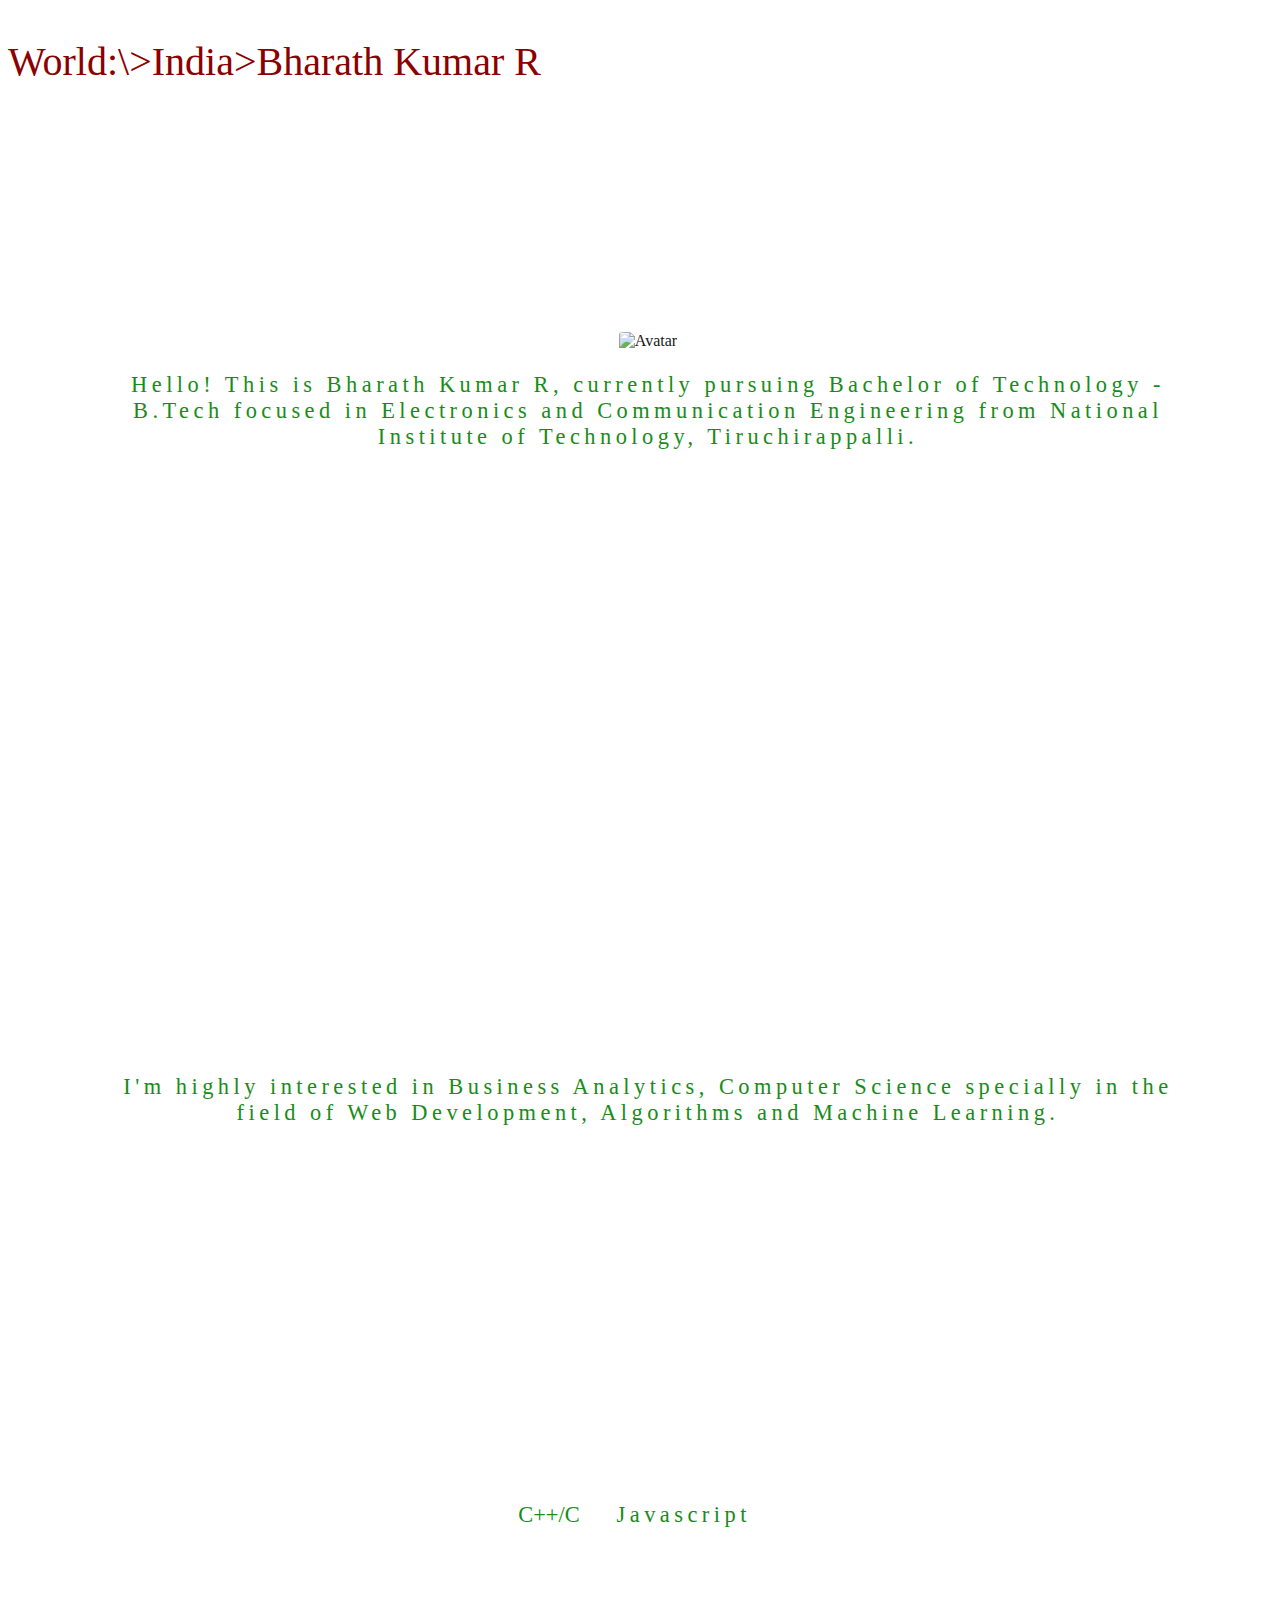
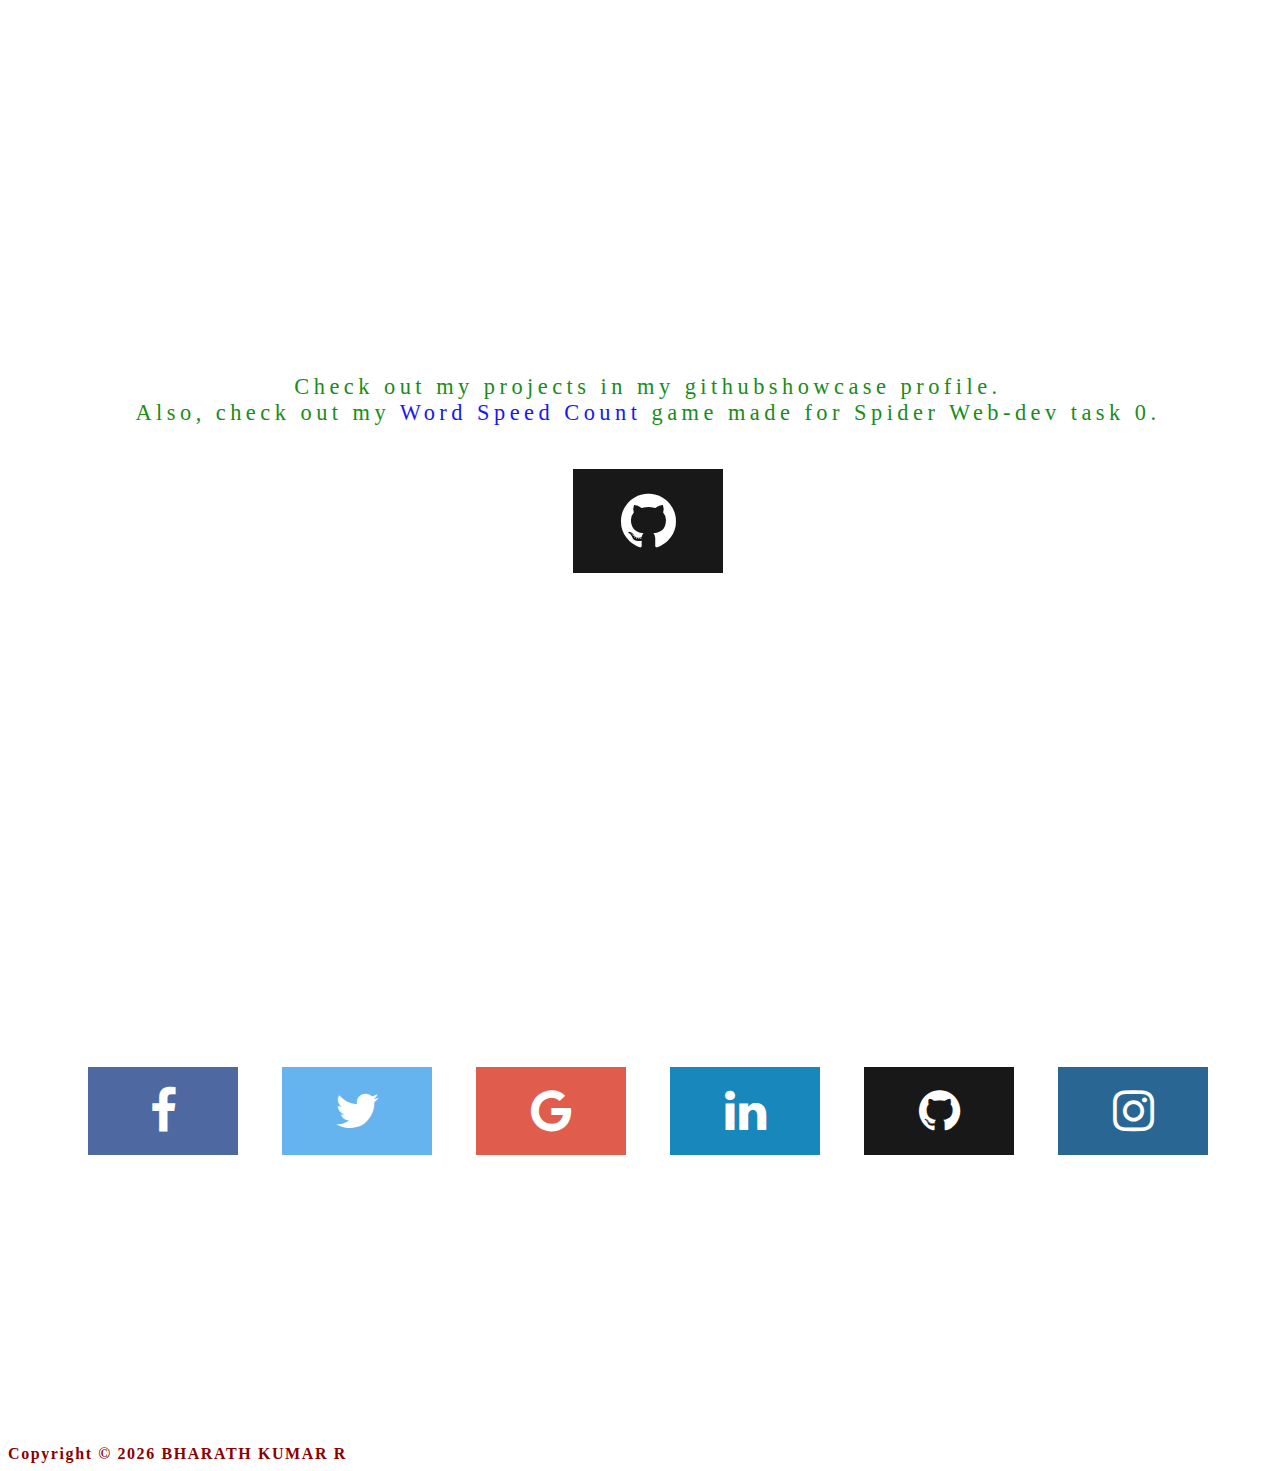
==== index.html @ 2bb1f1b4 "Removed Bootstrap" ====
<!DOCTYPE html>
<html>
<head>
	<meta charset="utf-8">
	<meta name="viewport" content="width=device-width,initial-scale=1.0">
	<title> >_ Bharath Kumar R</title>
	<link rel="stylesheet" type="text/css" href="main.css">
    <link rel="stylesheet" href="https://cdnjs.cloudflare.com/ajax/libs/font-awesome/4.7.0/css/font-awesome.min.css">
</head>
<body>
	<header>
		<div id="tb">World:\>India>Bharath Kumar R</div>
	</header>
<div id="about">
	<div class="stitle">ABOUT</div>
	<img id="avatar" src="https://graph.facebook.com/100003695749091/picture?type=large" alt="Avatar">
	<p class="content">Hello! This is Bharath Kumar R, currently pursuing Bachelor of Technology - B.Tech focused in Electronics and Communication Engineering from National Institute of Technology, Tiruchirappalli.</p>
</div>
<div id="thoughts">
	<div class="stitle">THOUGHTS AND INTERESTS</div>
	<p class="content">I'm highly interested in Business Analytics, Computer Science specially in the field of Web Development, Algorithms and Machine Learning.</p>
</div>
<div id="skills">
	<div class="stitle">SKILLS</div>	
	<div class="content">
		<span style="letter-spacing: 0em;">C++/C</span>&emsp;
		<span>Javascript</span>&emsp;
	</div>
</div>
<div id="projects">
	<div class="stitle">PROJECTS</div>
	<p class="content">Check out my projects in my githubshowcase profile.</br>Also, check out my <a href="TypingGame.html">Word Speed Count</a> game made for Spider Web-dev task 0.</p>
	   <a href="https://www.gitshowcase.com/BharathKumarRavichandran" class="fa fa-github fa-4x"></a>
</div>
<div id="contact">
	<div class="stitle">CONTACT</div>
	<a href="https://www.facebook.com/BharathKumarRavichandran" class="fa fa-facebook fa-3x"></a>
	<a href="https://twitter.com/_BharathRavi" class="fa fa-twitter fa-3x"></a>
	<a href="https://plus.google.com/u/0/+BharathKumarRavichandran" class="fa fa-google fa-3x"></a>
	<a href="https://www.linkedin.com/in/bharath-kumar-ravichandran-9bba1392/" class="fa fa-linkedin fa-3x"></a>
	<a href="https://github.com/BharathKumarRavichandran" class="fa fa-github fa-3x"></a>
	<a href="https://www.instagram.com/bharath_kumar_ravichandran/" class="fa fa-instagram fa-3x"></a>
</div>

<footer>
	<div>
		Copyright &copy <script>new Date().getFullYear()>2010&&document.write(new Date().getFullYear());</script> BHARATH KUMAR R
	</div>
</footer>

</body>
</html>
---- main.css ----
body{
	background-image: url("bg.jpg");
	position: relative;
} 

#tb{
	color: darkred;
	font-size: 40px;
	font-weight: 100;
	padding-top: 30px;
	padding-bottom: 50px;
}

a{
	text-decoration: none;
}

#title{
	padding-top: 40px;
	padding-left: 250px;
}

#bt1,#bt2,#bt3,#bt4,#bt5{
	color: white;
	font-size: 25px;
	letter-spacing: 0.1em;
	padding-left: 10px;
	padding-right: 10px;
}

.stitle{
	padding: 25px;
	color: white;
	font-weight: 900;
	font-size: 40px;
	letter-spacing: 0.2em;
}

#about{
	padding-top: 100px;
	text-align: center;
	width: 100vw;
	height: 80vh;
	opacity: 0.9;
}

#thoughts,#skills,#projects{
	text-align: center;
	width: 100vw;
	height: 50vh;
	opacity: 0.9;
}

#projects{
	height: 75vh;
}

#contact{
	padding-top: 20px;
	text-align: center;
	width: 100vw;
	height: 55vh;
	opacity: 0.9;
}

.content{
	text-align: center;
	color: green;
	letter-spacing: 0.2em;
	font-size: 1.4em;
	margin-left: 7%;
	margin-right: 7%;
}

.fa{
	padding: 20px;
	width: 90px;
	text-decoration: none;
	align-content: center;
	text-align: center;
	margin: 20px;
	padding-left: 30px;
	padding-right: 30px;
}

#avatar{
	height: 220px;
	width: 200px;
	border-radius: 10%;
}

.fa:hover {
	color: white;
    opacity: 0.9;
    transform: scale(1.2);
}

.fa-facebook {
  background: #3B5998;
  color: white;
}

.fa-twitter {
  background: #55ACEE;
  color: white;
}

.fa-google {
  background: #dd4b39;
  color: white;
}

.fa-linkedin {
  background: #007bb5;
  color: white;
}

.fa-instagram {
  background: #125688;
  color: white;
}

.fa-github{
	background: black;
	color: white;
}

footer{
	color: darkred;
	letter-spacing: 0.1em;
	text-align: left;
	font-weight: 800;
}
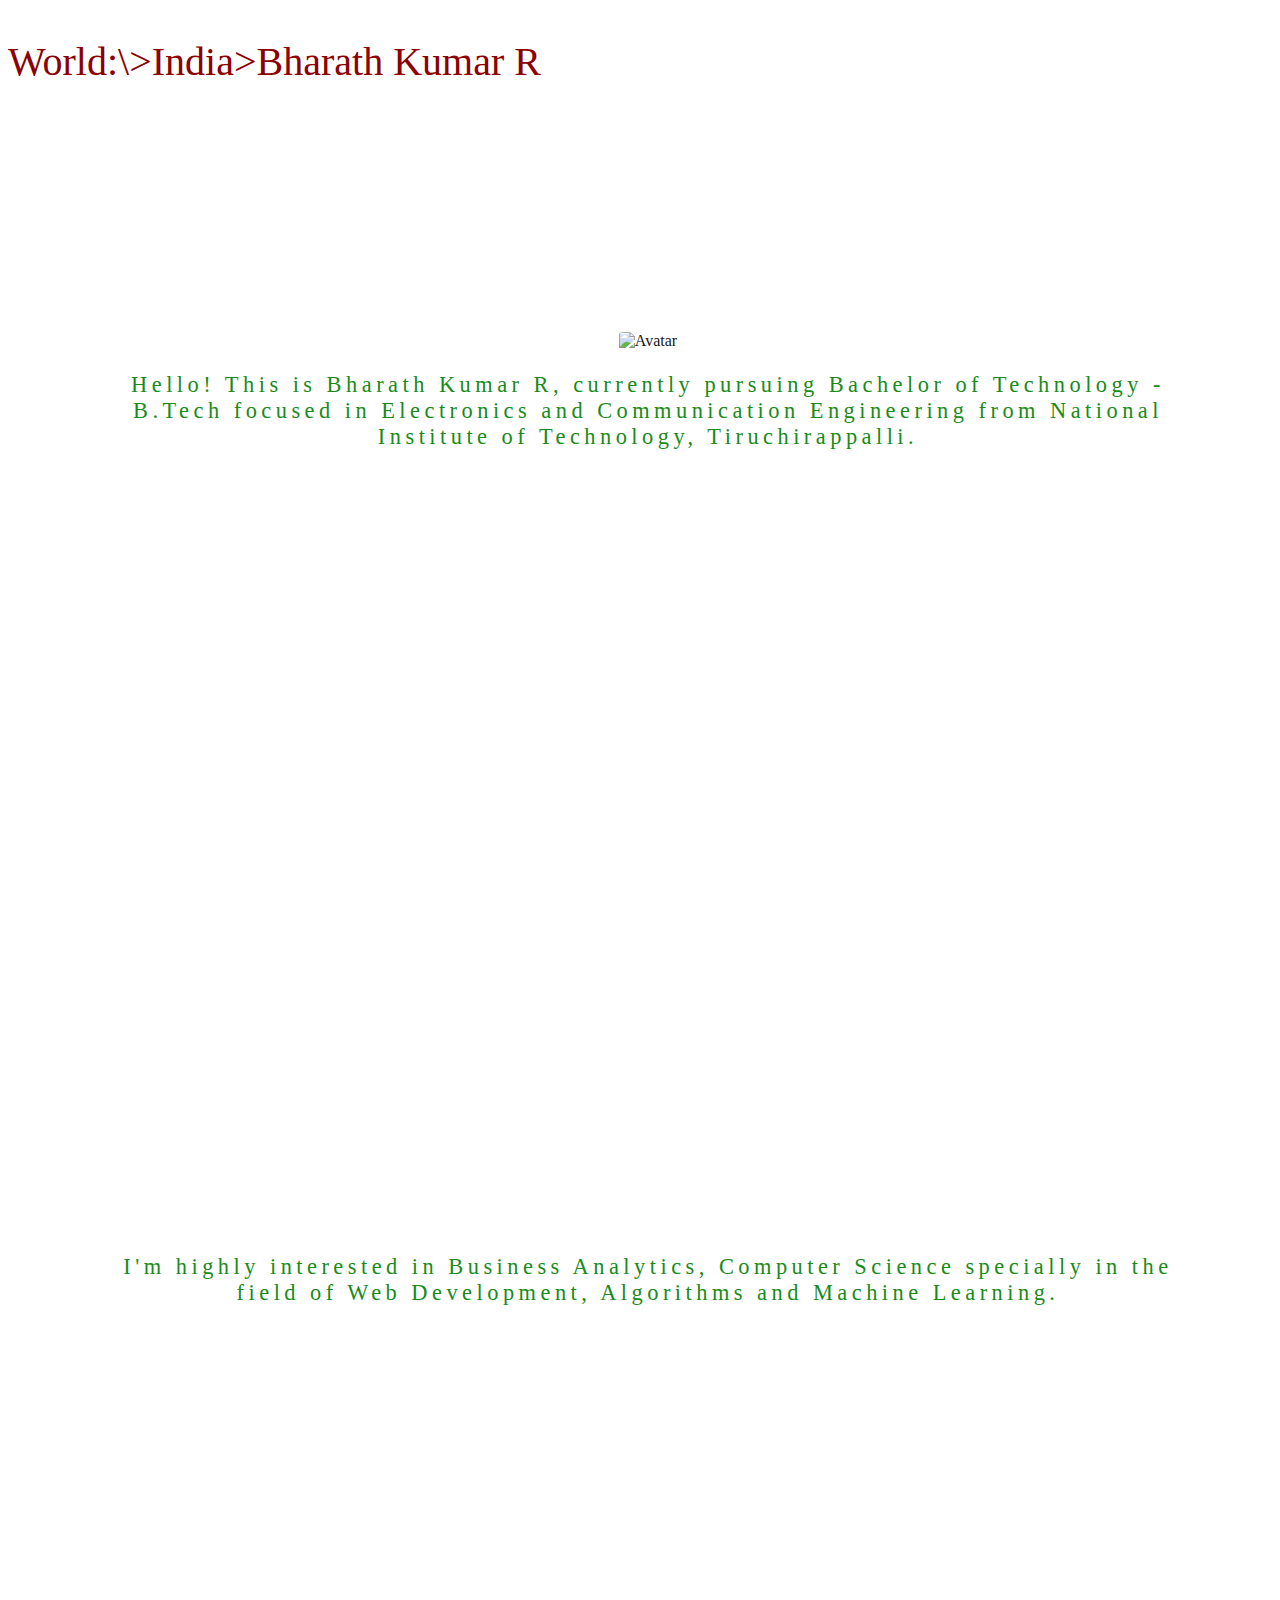
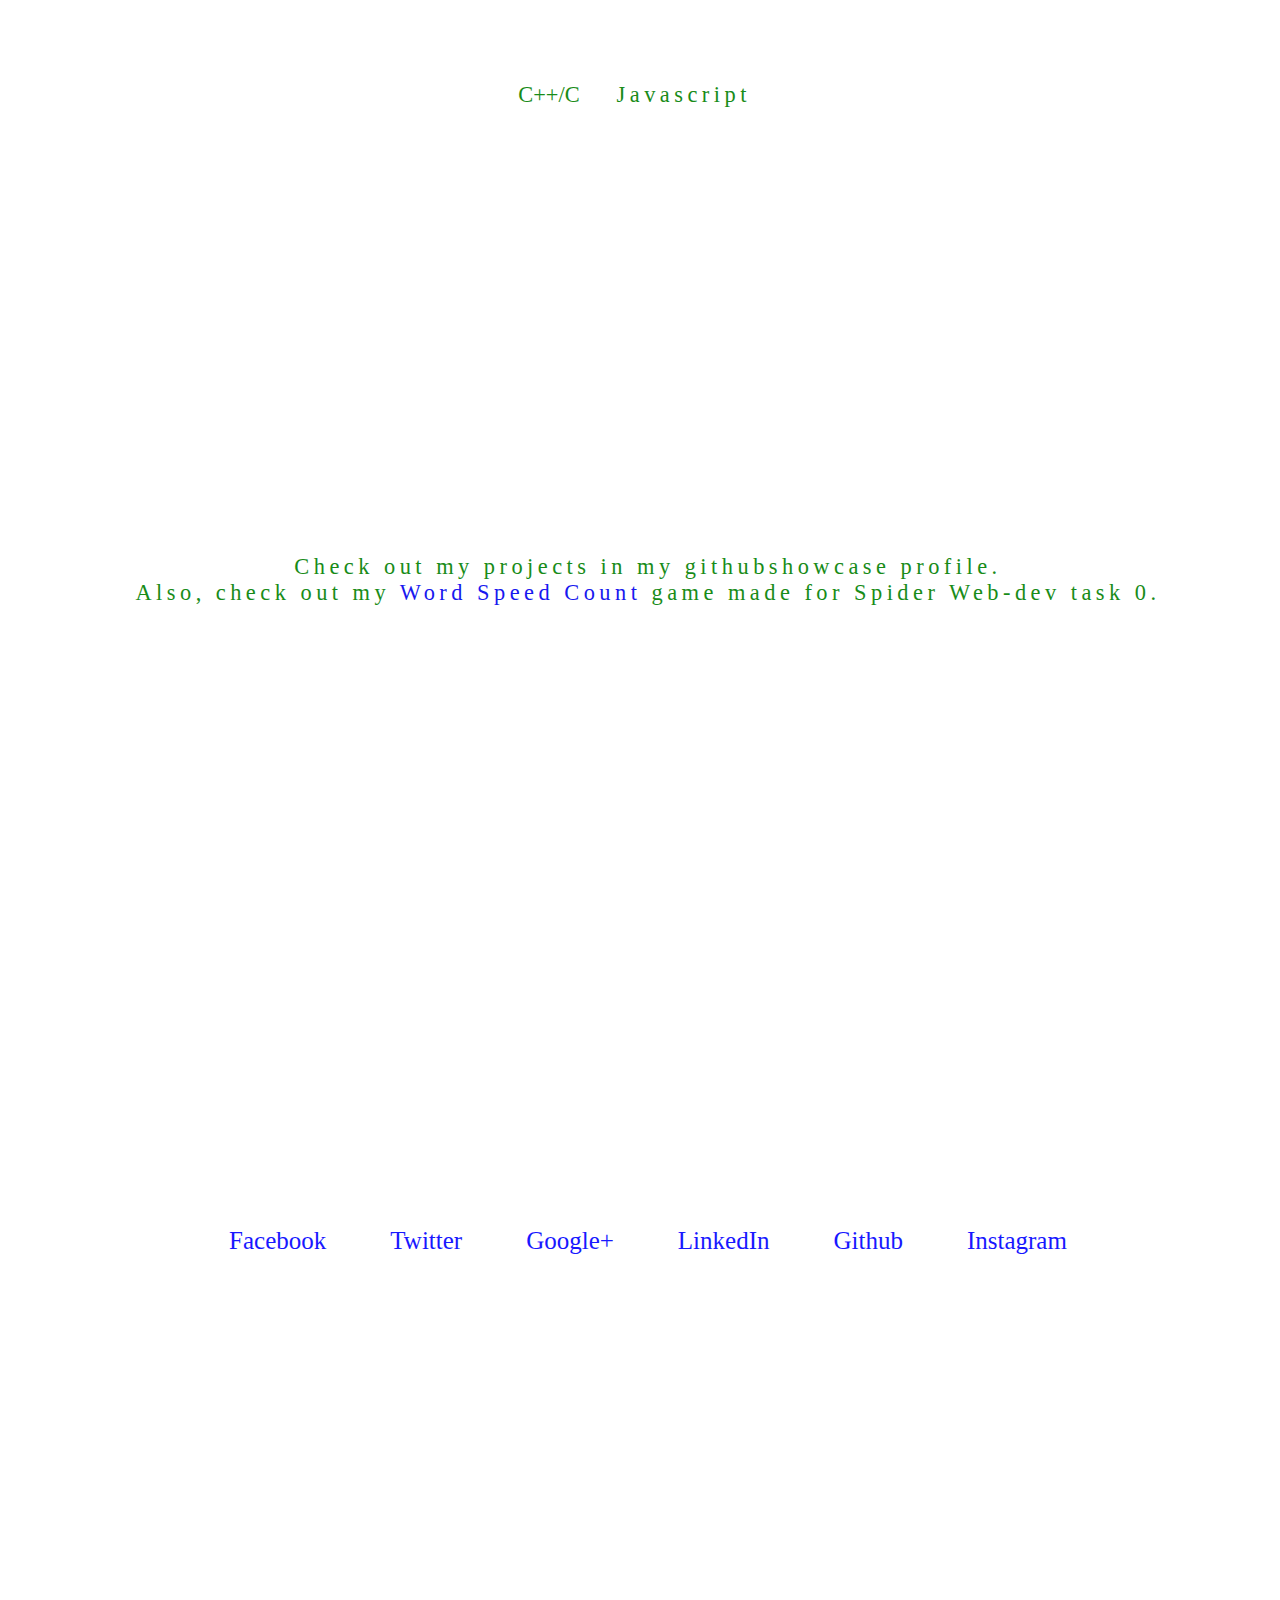
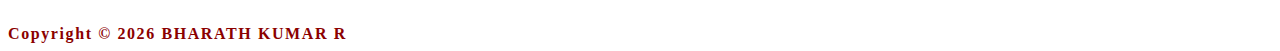
==== commit 855286c7: "Removed font awesome" ====
--- a/index.html
+++ b/index.html
@@ -5,7 +5,6 @@
 	<meta name="viewport" content="width=device-width,initial-scale=1.0">
 	<title> >_ Bharath Kumar R</title>
 	<link rel="stylesheet" type="text/css" href="main.css">
-    <link rel="stylesheet" href="https://cdnjs.cloudflare.com/ajax/libs/font-awesome/4.7.0/css/font-awesome.min.css">
 </head>
 <body>
 	<header>
@@ -34,12 +33,12 @@
 </div>
 <div id="contact">
 	<div class="stitle">CONTACT</div>
-	<a href="https://www.facebook.com/BharathKumarRavichandran" class="fa fa-facebook fa-3x"></a>
-	<a href="https://twitter.com/_BharathRavi" class="fa fa-twitter fa-3x"></a>
-	<a href="https://plus.google.com/u/0/+BharathKumarRavichandran" class="fa fa-google fa-3x"></a>
-	<a href="https://www.linkedin.com/in/bharath-kumar-ravichandran-9bba1392/" class="fa fa-linkedin fa-3x"></a>
-	<a href="https://github.com/BharathKumarRavichandran" class="fa fa-github fa-3x"></a>
-	<a href="https://www.instagram.com/bharath_kumar_ravichandran/" class="fa fa-instagram fa-3x"></a>
+	<a href="https://www.facebook.com/BharathKumarRavichandran" class="contactLinks">Facebook</a>
+	<a href="https://twitter.com/_BharathRavi" class="contactLinks">Twitter</a>
+	<a href="https://plus.google.com/u/0/+BharathKumarRavichandran" class="contactLinks">Google+</a>
+	<a href="https://www.linkedin.com/in/bharath-kumar-ravichandran-9bba1392/" class="contactLinks">LinkedIn</a>
+	<a href="https://github.com/BharathKumarRavichandran" class="contactLinks">Github</a>
+	<a href="https://www.instagram.com/bharath_kumar_ravichandran/" class="contactLinks">Instagram</a>
 </div>
 
 <footer>
--- a/main.css
+++ b/main.css
@@ -20,12 +20,10 @@
 	padding-left: 250px;
 }
 
-#bt1,#bt2,#bt3,#bt4,#bt5{
-	color: white;
-	font-size: 25px;
-	letter-spacing: 0.1em;
-	padding-left: 10px;
-	padding-right: 10px;
+#avatar{
+	height: 220px;
+	width: 200px;
+	border-radius: 10%;
 }
 
 .stitle{
@@ -40,7 +38,7 @@
 	padding-top: 100px;
 	text-align: center;
 	width: 100vw;
-	height: 80vh;
+	height: 100vh;
 	opacity: 0.9;
 }
 
@@ -72,57 +70,14 @@
 	margin-right: 7%;
 }
 
-.fa{
-	padding: 20px;
-	width: 90px;
-	text-decoration: none;
-	align-content: center;
-	text-align: center;
-	margin: 20px;
-	padding-left: 30px;
-	padding-right: 30px;
+.contactLinks{
+	color: blue;
+	font-size: 25px;
+	padding: 30px;
 }
 
-#avatar{
-	height: 220px;
-	width: 200px;
-	border-radius: 10%;
-}
-
-.fa:hover {
-	color: white;
-    opacity: 0.9;
-    transform: scale(1.2);
-}
-
-.fa-facebook {
-  background: #3B5998;
-  color: white;
-}
-
-.fa-twitter {
-  background: #55ACEE;
-  color: white;
-}
-
-.fa-google {
-  background: #dd4b39;
-  color: white;
-}
-
-.fa-linkedin {
-  background: #007bb5;
-  color: white;
-}
-
-.fa-instagram {
-  background: #125688;
-  color: white;
-}
-
-.fa-github{
-	background: black;
-	color: white;
+.contactLinks:visited{
+	color: blue;
 }
 
 footer{
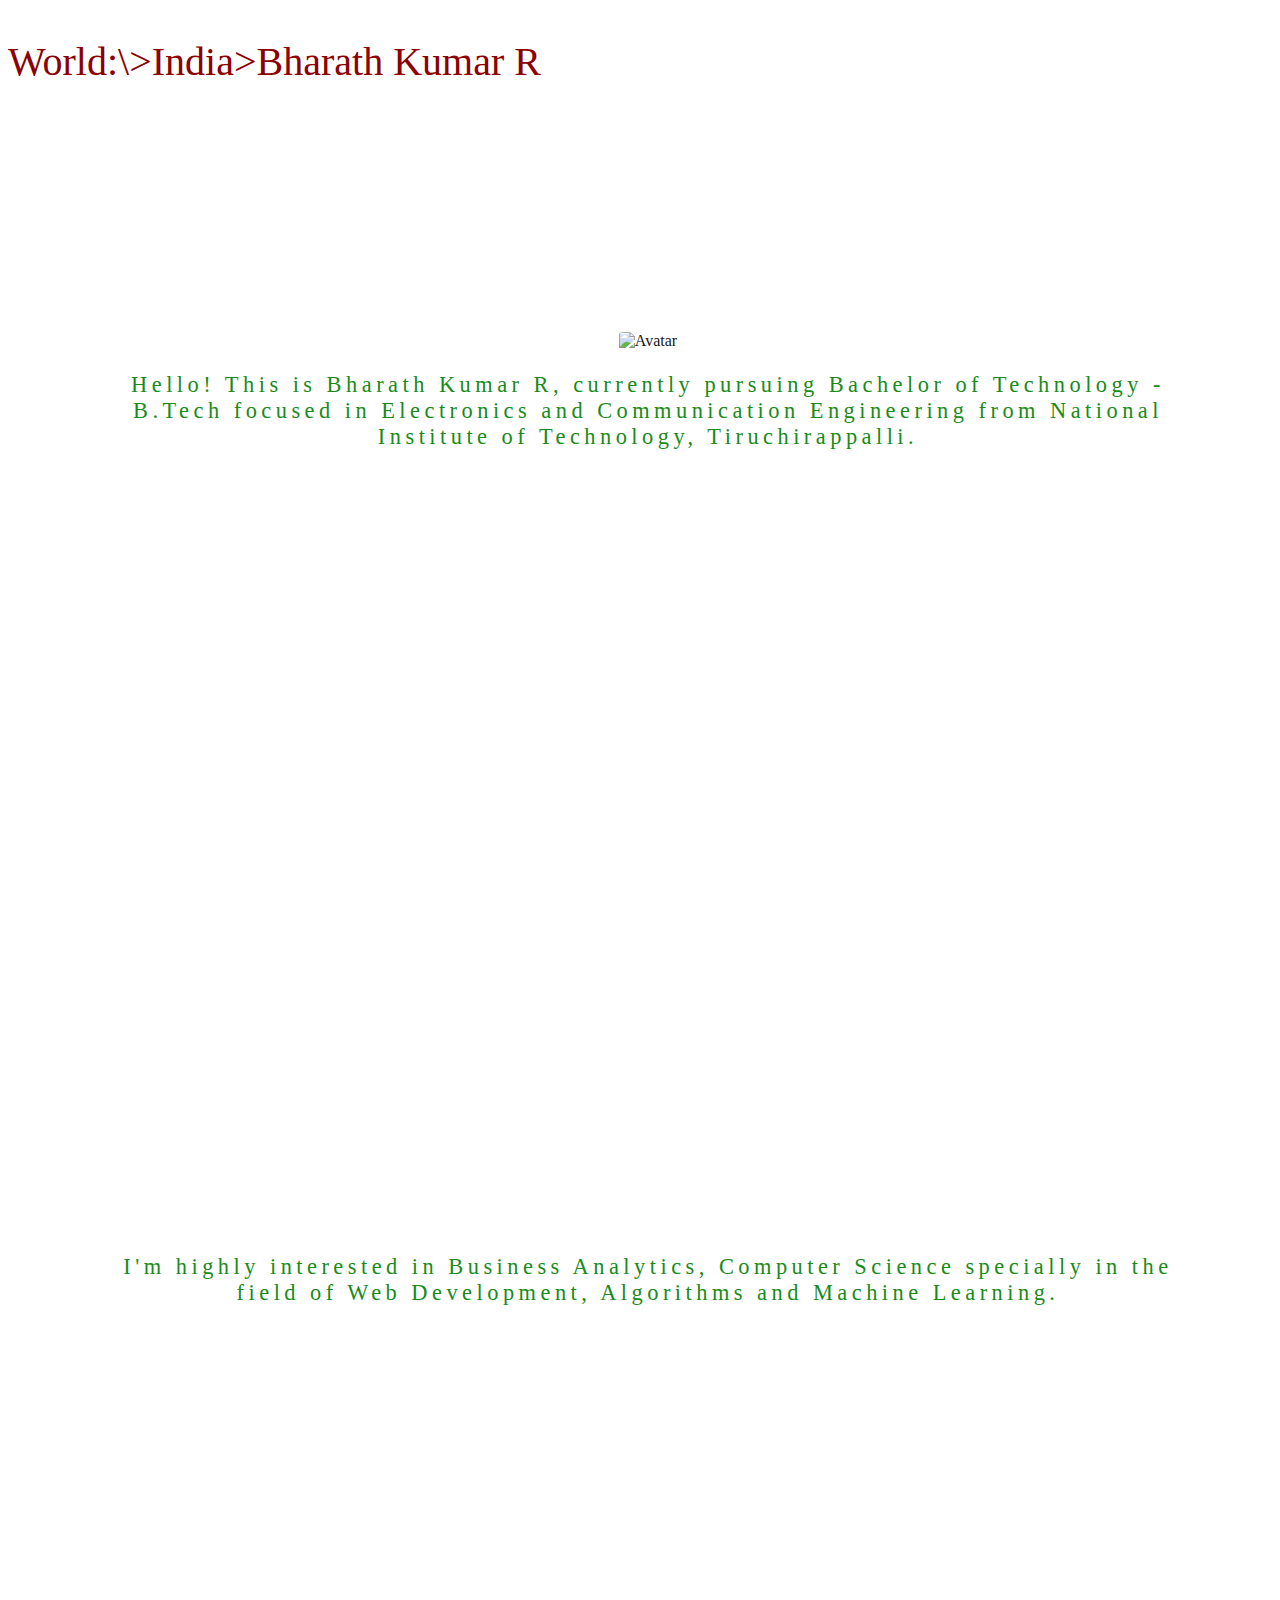
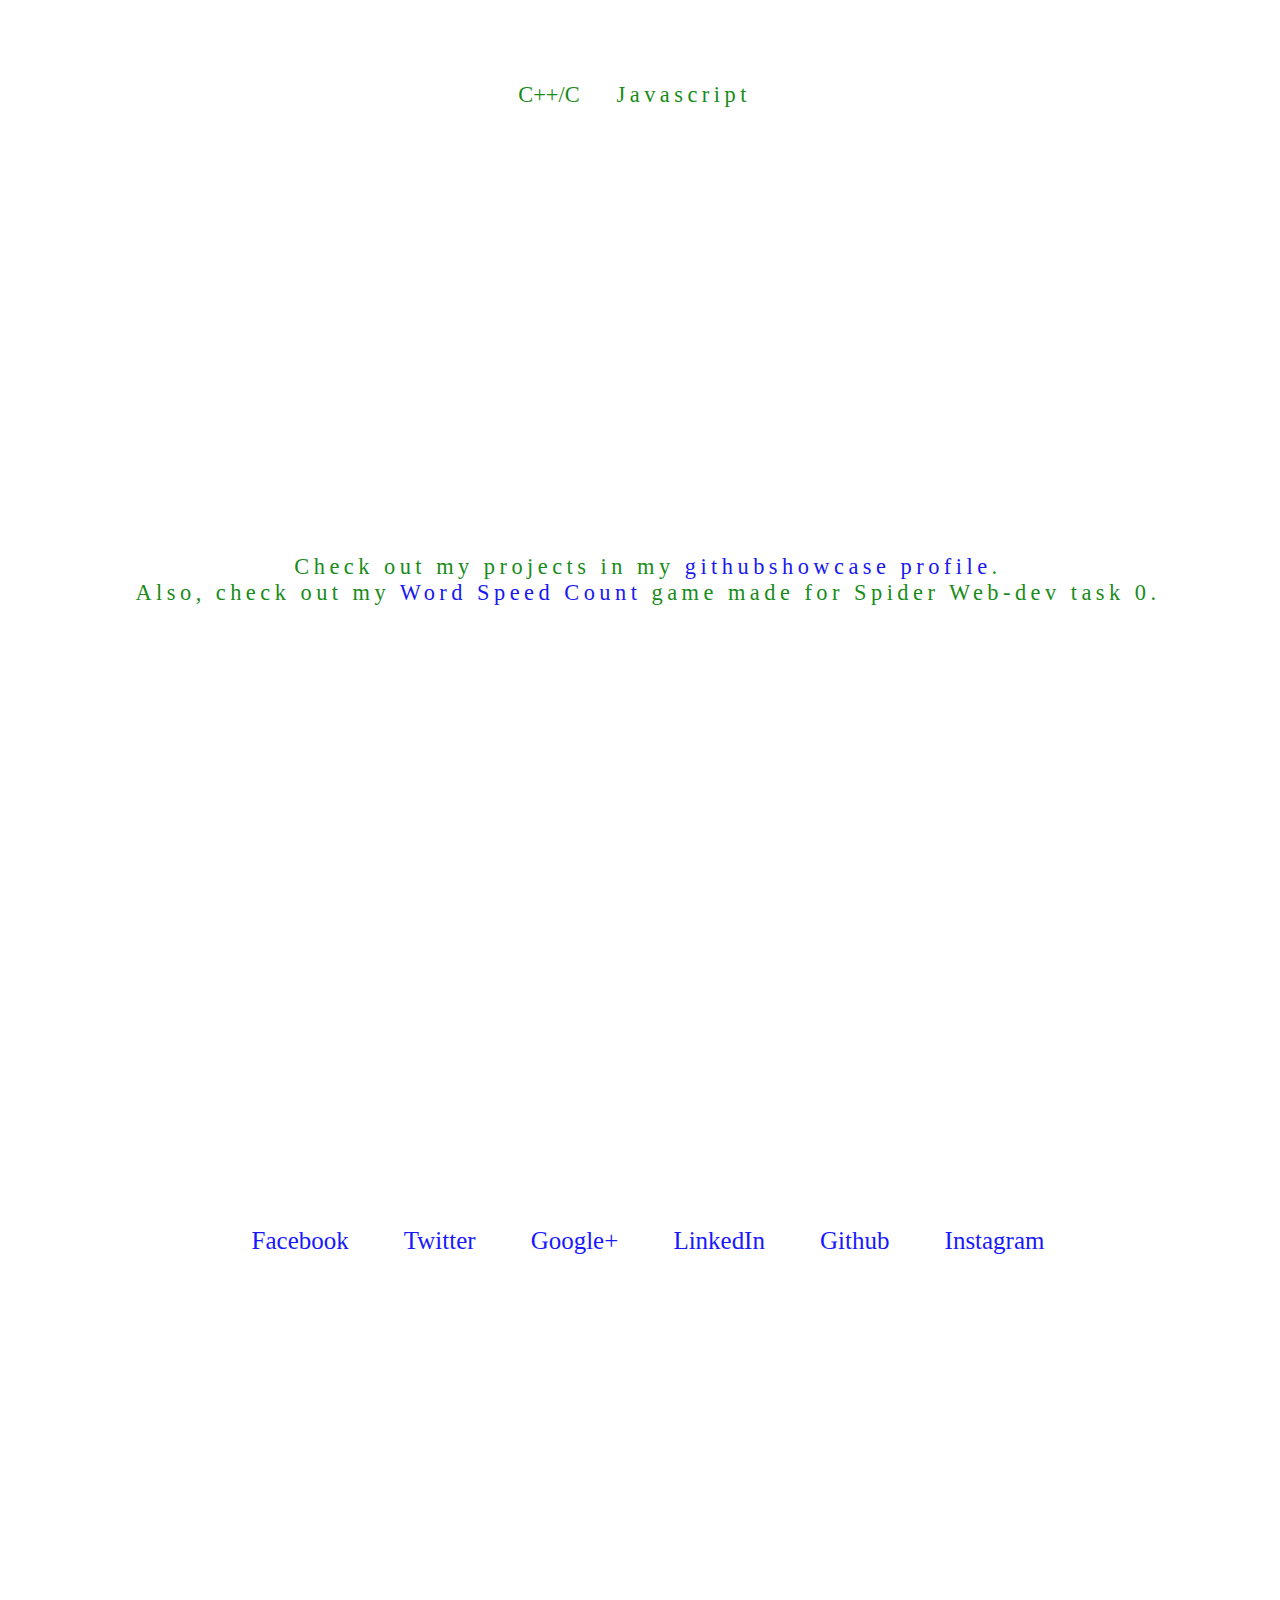
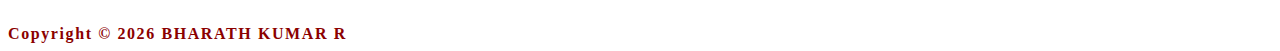
==== commit 2844abab: "Gitshowcase icon removed and link added" ====
--- a/index.html
+++ b/index.html
@@ -28,8 +28,8 @@
 </div>
 <div id="projects">
 	<div class="stitle">PROJECTS</div>
-	<p class="content">Check out my projects in my githubshowcase profile.</br>Also, check out my <a href="TypingGame.html">Word Speed Count</a> game made for Spider Web-dev task 0.</p>
-	   <a href="https://www.gitshowcase.com/BharathKumarRavichandran" class="fa fa-github fa-4x"></a>
+	<p class="content">Check out my projects in my <a href="https://www.gitshowcase.com/BharathKumarRavichandran">githubshowcase profile</a>.</br>Also, check out my <a href="TypingGame.html">Word Speed Count</a> game made for Spider Web-dev task 0.</p>
+	   
 </div>
 <div id="contact">
 	<div class="stitle">CONTACT</div>
--- a/main.css
+++ b/main.css
@@ -3,9 +3,13 @@
 	position: relative;
 } 
 
+img:alt{
+	color: white;
+}
+
 #tb{
 	color: darkred;
-	font-size: 40px;
+	font-size: 2.5em;
 	font-weight: 100;
 	padding-top: 30px;
 	padding-bottom: 50px;
@@ -13,11 +17,6 @@
 
 a{
 	text-decoration: none;
-}
-
-#title{
-	padding-top: 40px;
-	padding-left: 250px;
 }
 
 #avatar{
@@ -30,7 +29,7 @@
 	padding: 25px;
 	color: white;
 	font-weight: 900;
-	font-size: 40px;
+	font-size: 2.5em;
 	letter-spacing: 0.2em;
 }
 
@@ -72,8 +71,8 @@
 
 .contactLinks{
 	color: blue;
-	font-size: 25px;
-	padding: 30px;
+	font-size: 1.56em;
+	padding: 2%;
 }
 
 .contactLinks:visited{
@@ -85,4 +84,39 @@
 	letter-spacing: 0.1em;
 	text-align: left;
 	font-weight: 800;
+}
+
+@media only screen and (max-width: 500px){
+	#tb{
+		font-size: 2em;
+		font-weight: 100;
+	}
+
+	.stitle{
+		font-size: 2em;
+	}
+
+	#thoughts{
+		height: 70vh;
+	}
+
+	#skills{
+		height: 40vh;
+	}
+
+	#projects{
+		height: 50vh;
+    }
+
+    #contact{
+    	height: 40vh;
+    }
+
+    .content{
+    	font-size: 1.15em;
+    }
+
+    footer{
+    	font-size: 0.8em;
+    }
 }